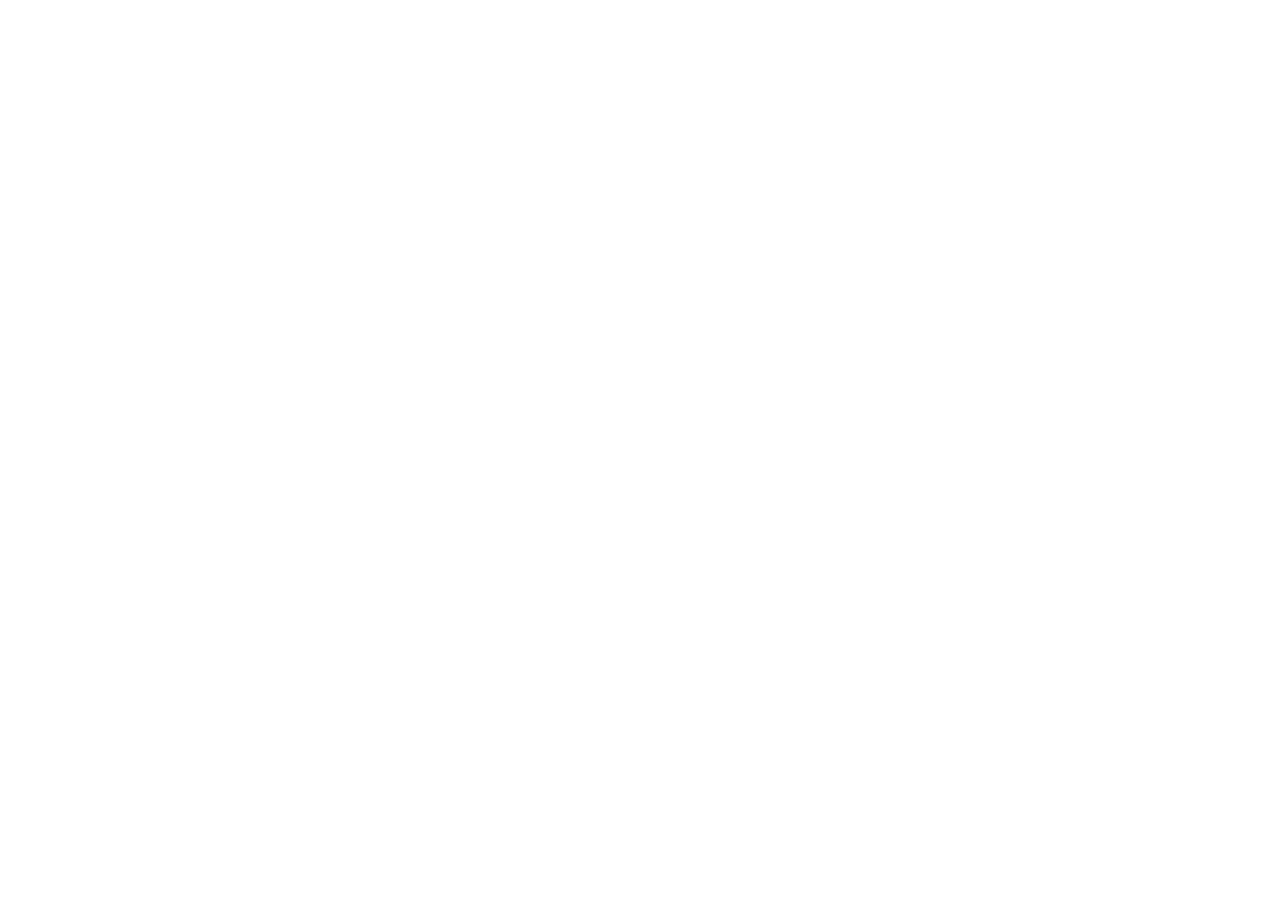
==== index.html @ f1ad3fc6 "preparing_files" ====
<!DOCTYPE html>
<html lang="en">
<head>
    <meta charset="UTF-8">
    <meta name="viewport" content="width=device-width, initial-scale=1.0">
    <link rel="stylesheet" href="design.css">
    <link rel="icon" href="favicon.jpg" type="image/jpg">
    <title>samaka_3la_bolteya</title>
    <link rel="stylesheet" href="https://cdnjs.cloudflare.com/ajax/libs/font-awesome/6.5.0/css/all.min.css"/>
</head>
<body>
    
</body>
</html>
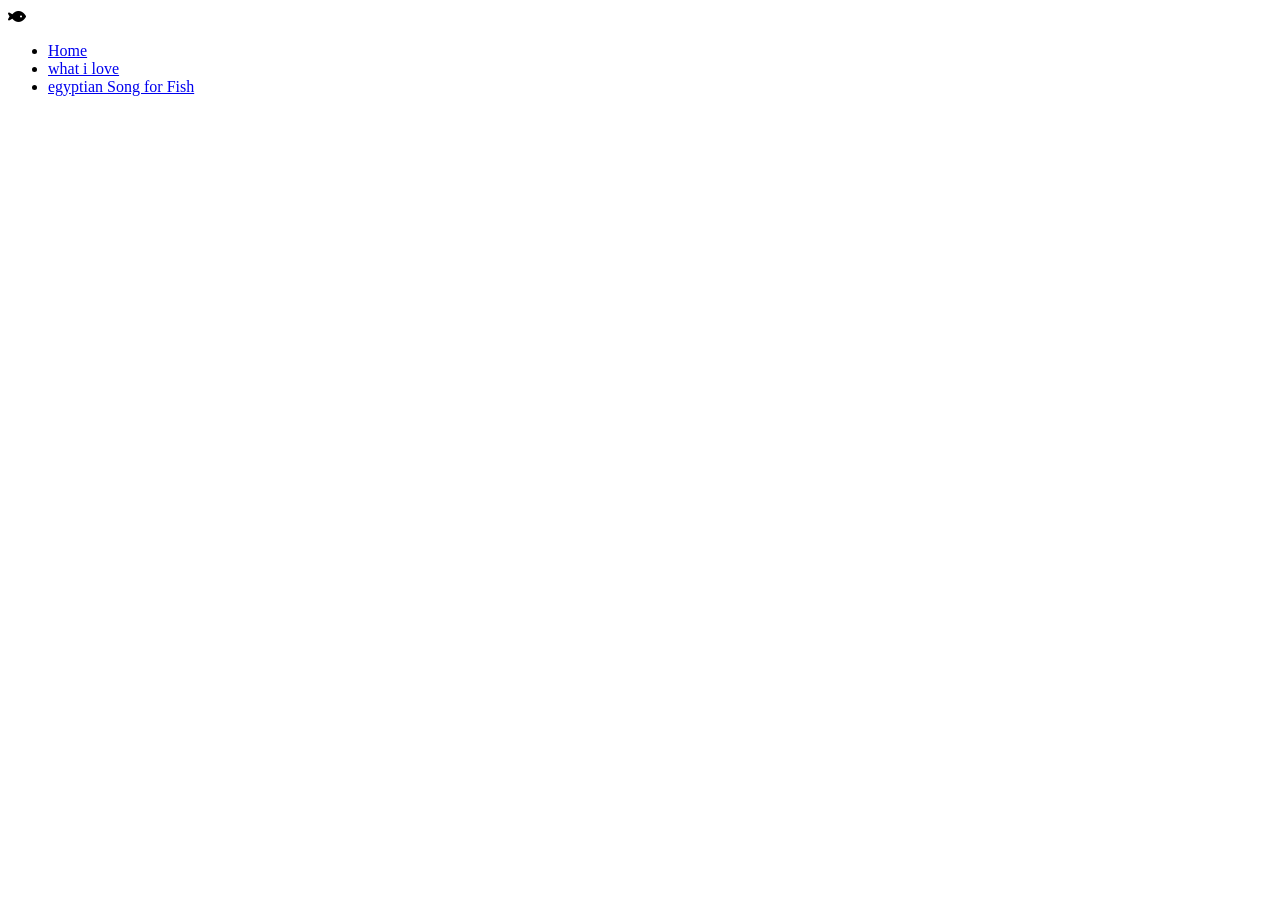
==== commit 4a134e17: "make a structer of the nav bar" ====
--- a/index.html
+++ b/index.html
@@ -9,6 +9,23 @@
     <link rel="stylesheet" href="https://cdnjs.cloudflare.com/ajax/libs/font-awesome/6.5.0/css/all.min.css"/>
 </head>
 <body>
+    <header>
+        <div class="nav">
+            <div class="icon">
+                <i class="fa-solid fa-fish"></i>
+            </div>
+
+
+            <div class="links">
+                <ul>
+                    <li><a href="index.html">Home</a></li>
+                    <li><a href="like.html">what i love</a></li>
+                    <li><a href="singForFish.html">egyptian Song for Fish</a></li>
+                </ul>
+            </div>
+        </div>
+    
+    </header>
     
 </body>
 </html>
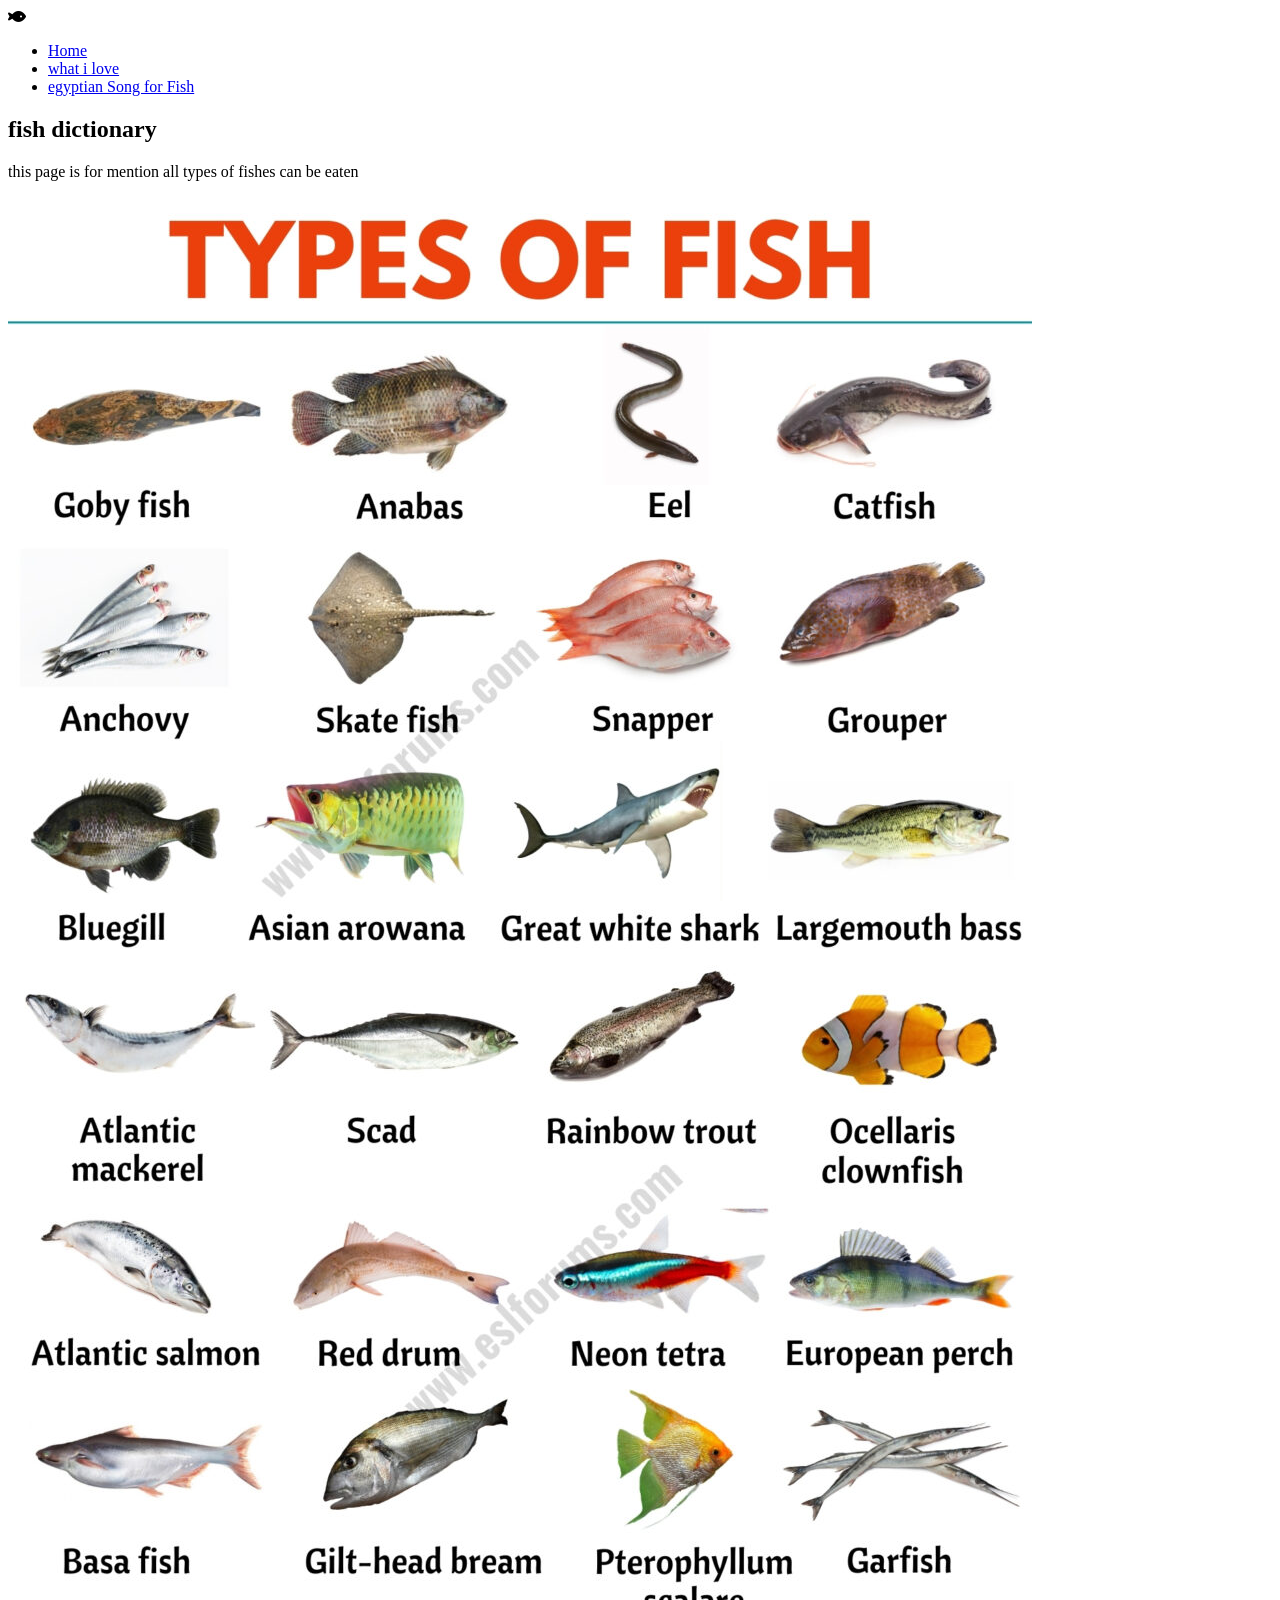
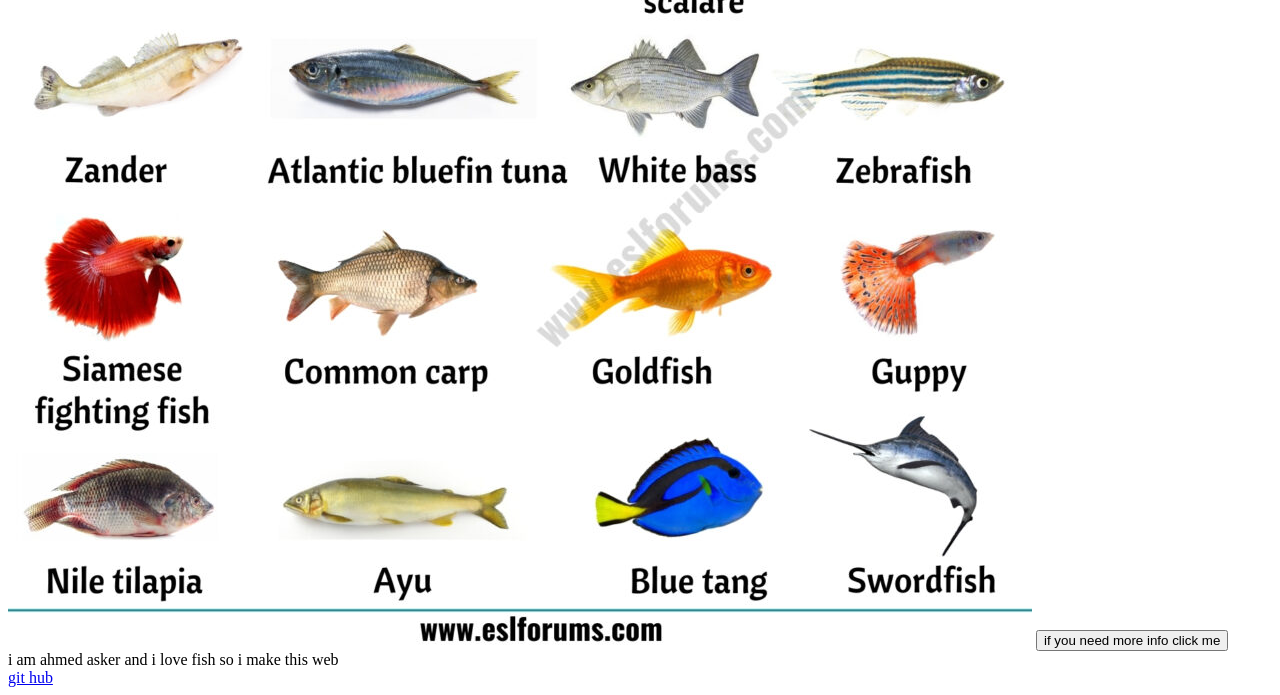
==== commit 52344c62: "finish the strucer of the home page" ====
--- a/index.html
+++ b/index.html
@@ -26,6 +26,21 @@
         </div>
     
     </header>
-    
+
+    <section class="explain">
+        <div class="info">
+            <h1>fish dictionary</h1>
+            <p>this page is for mention all types of fishes can be eaten </p>
+            <img class="dec" src="types_of_fish.jpg">
+            <button onclick="alert('this photo shows the most fishes in the world can be eaten.')"> if you need more info click me</button>
+
+        </div>
+
+
+    <footer>
+        i am ahmed asker and i love fish so i make this web
+        <br> 
+        <a href="https://github.com/ahmed-3sker" target="_blank">git hub</a>
+    </footer>
 </body>
 </html>
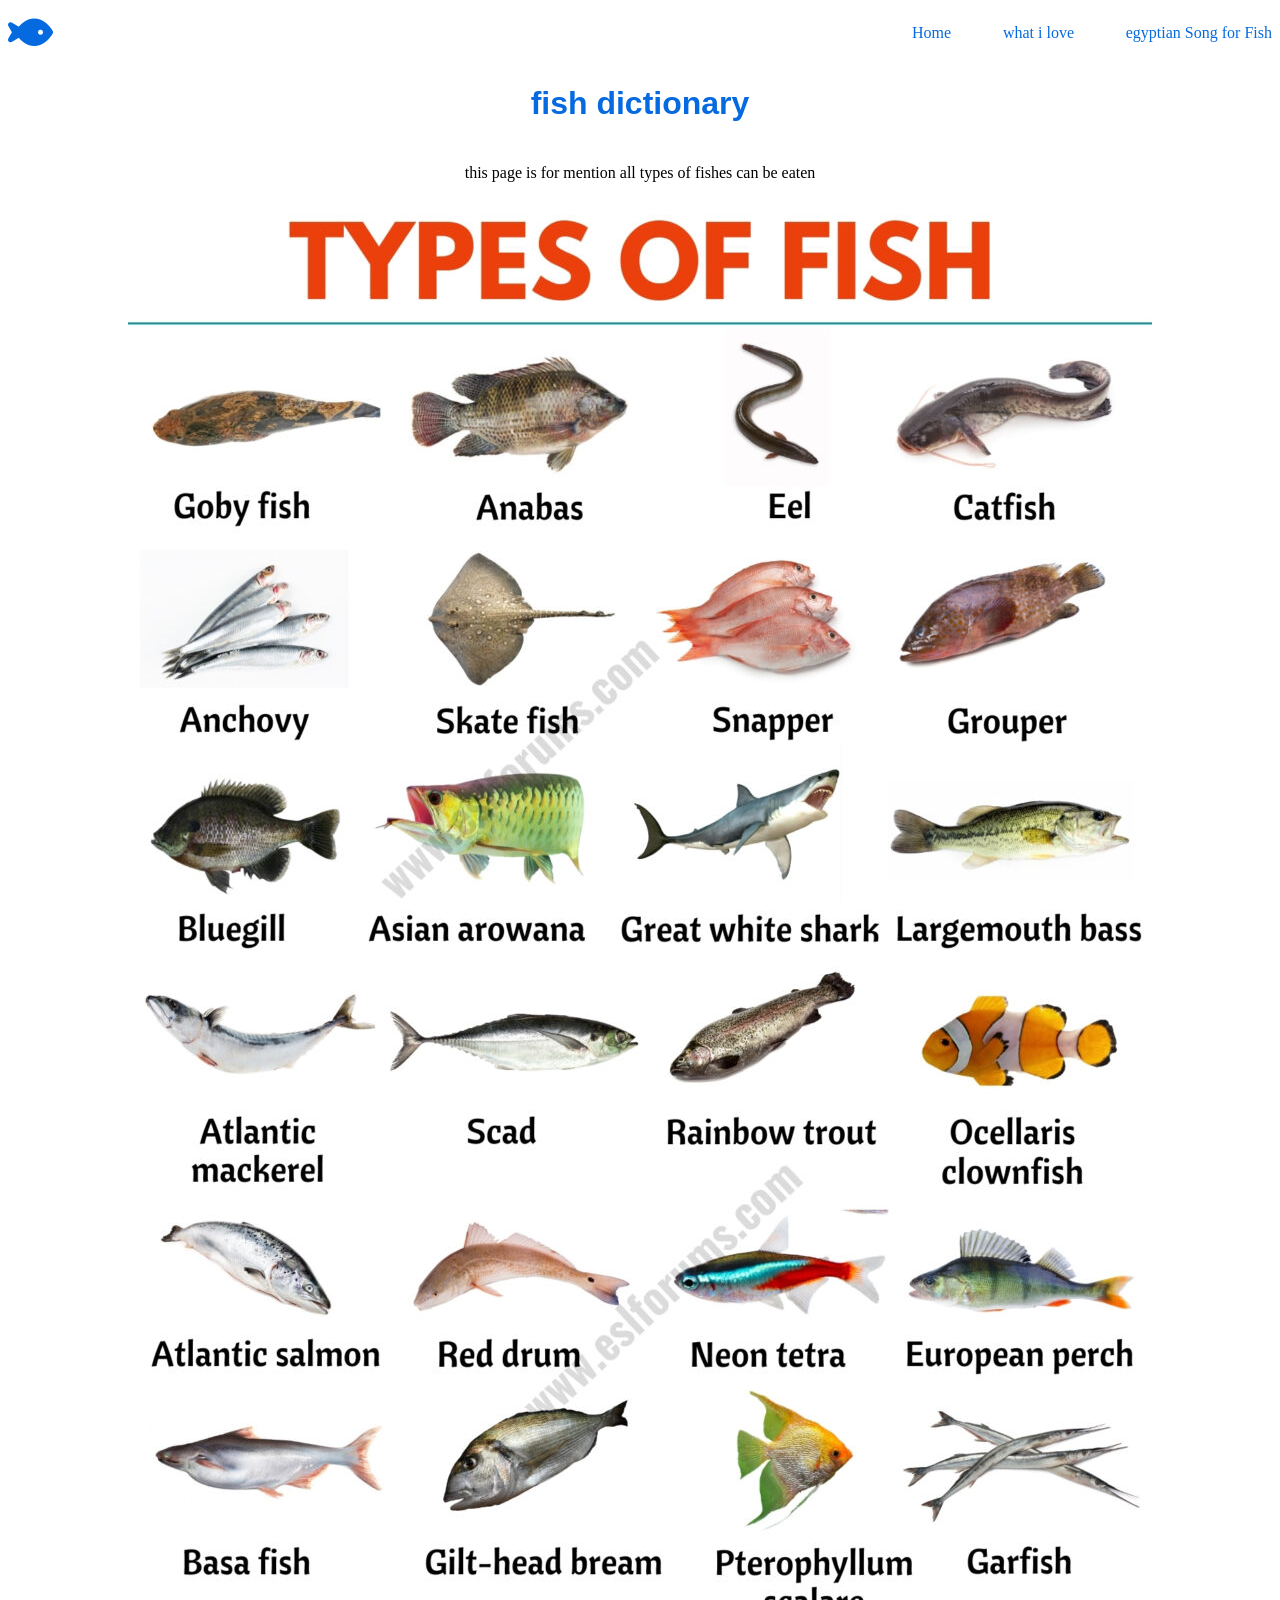
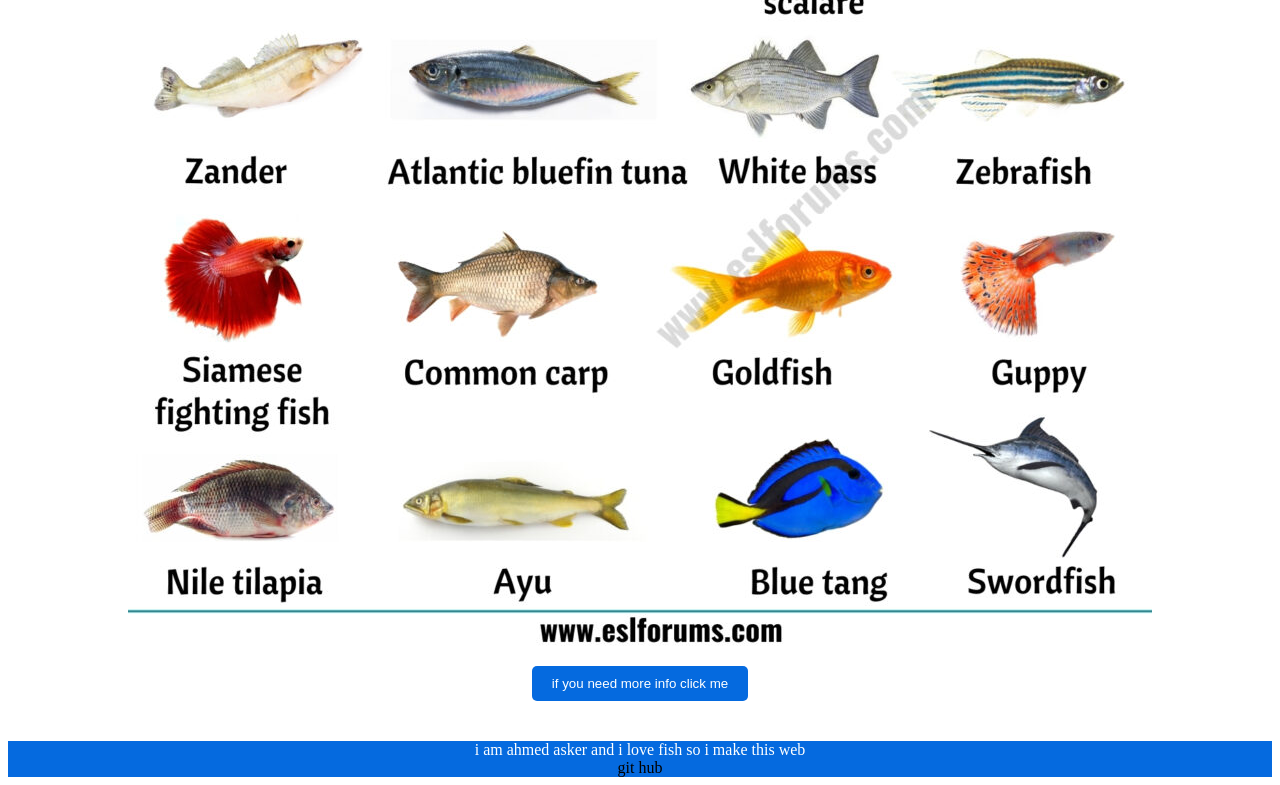
==== commit 96ce650f: "finish the home page of the web" ====
--- a/index.html
+++ b/index.html
@@ -29,7 +29,7 @@
 
     <section class="explain">
         <div class="info">
-            <h1>fish dictionary</h1>
+            <h1 style="font-family: Arial, sans-serif; font-size: 2rem; color: #056adf;">fish dictionary</h1>
             <p>this page is for mention all types of fishes can be eaten </p>
             <img class="dec" src="types_of_fish.jpg">
             <button onclick="alert('this photo shows the most fishes in the world can be eaten.')"> if you need more info click me</button>
@@ -37,10 +37,10 @@
         </div>
 
 
-    <footer>
+    <footer style="text-align: center; margin-top: 40px; background-color:#056adf; color: white;">
         i am ahmed asker and i love fish so i make this web
         <br> 
-        <a href="https://github.com/ahmed-3sker" target="_blank">git hub</a>
+        <a href="https://github.com/ahmed-3sker" target="_blank" style="color: rgb(0, 0, 0);">git hub</a>
     </footer>
 </body>
 </html>
--- a/design.css
+++ b/design.css
@@ -0,0 +1,54 @@
+.nav{
+    display: flex;
+    justify-content: space-between;
+    align-items: center;
+
+}
+
+.icon{
+    font-size: 40px;
+    color: #056adf;
+}
+.links{
+    display: flex;
+    align-items: center;
+    width:400px;
+}
+
+ul{
+    list-style: none;
+    display: flex;
+    justify-content: space-between;
+    align-items: center;
+    width: 100%;
+}
+a{
+    text-decoration: none;
+    color: #056adf;
+    
+    
+
+}
+
+.info{
+    display: flex;
+    align-items: center;
+    justify-content: center;
+    flex-direction: column;
+   
+}
+
+
+button{
+    margin-top: 20px;
+    background-color: #056adf;
+    color: white;
+    border: none;
+    padding: 10px 20px;
+    border-radius: 5px;
+    
+}
+
+
+
+
